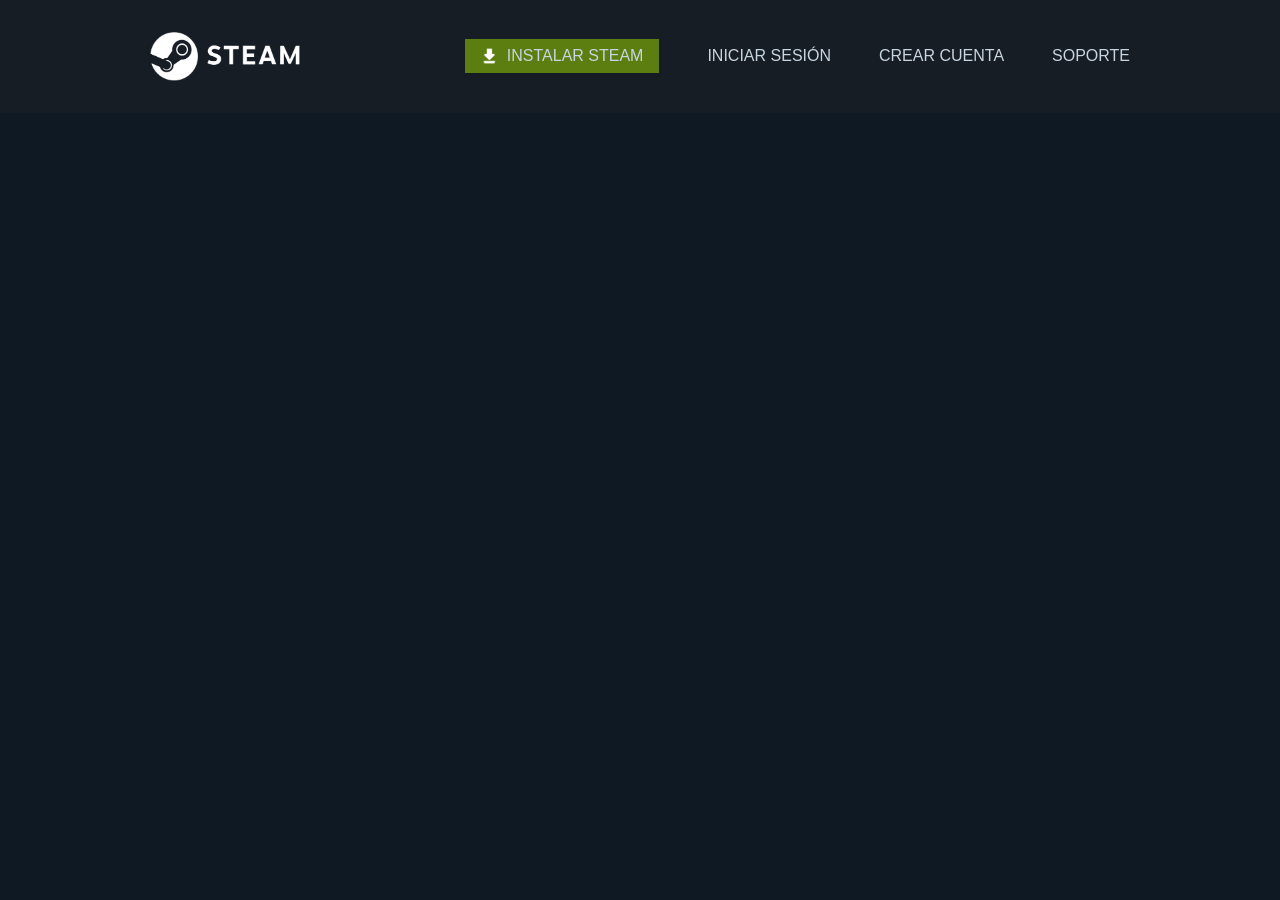
==== Steam/index.html @ 9e4dec43 "Add files via upload" ====
<!DOCTYPE html>
<html lang="en">
<head>
    <meta charset="UTF-8">
    <meta name="viewport" content="width=device-width, initial-scale=1.0">

    <title>Steam | Inicio</title>

    <meta name="description"
        content="Steam es el destino definitivo para jugar, debatir y crear juegos.">
    <meta name="keywords"
        content="steam, home, start, games, juegos, videojuegos, videogames, create, fun, plataform, entertainment">
    <meta name="author"
        content="Steam">
    <meta name="robots" content="index, follow">

    <meta property="og:title"
        content="Steam">
    <meta property="og:description"
        content="Steam es el destino definitivo para jugar, debatir y crear juegos.">
    <meta property="og:image"
        content="assets/images/Steam Banner 1.webp">
    <meta property="og:url"
        content="https://store.steampowered.com">
    <meta property="og:type"
        content="website">
    <meta property="og:site_name"
        content="Steam">

    <link rel="icon" href="assets/images/Steam Logo 1.webp"
        type="image/x-icon">

    <link rel="stylesheet" href="css/styles.css">

</head>
<body>
    <header class="header">

            <img class="header__logo" itemprop="image" 
            src="assets/images/Steam Logo 2.png"
            alt="Steam Logo Image">
        <nav class="header__nav">
            <ul class="header_list">

                <li class="header__item"">
                    <a class="header__link-box" href="download.html">
                        <img class="header__icon" itemprop="image" 
                        src="assets/images/Download White Icon 1.png"
                        alt="Download Icon">
                        INSTALAR STEAM
                    </a>
                </li>

                <li class="header__item"><a class="header__link" href="#sign-in">INICIAR SESIÓN</a></li>
                <li class="header__item"><a class="header__link" href="#sign-up">CREAR CUENTA</a></li>
                <li class="header__item"><a class="header__link" href="#support">SOPORTE</a></li>
            </ul>
        </nav>
    </header>
    <main class="main">

    </main> 
</body>
</html>
---- Steam/css/styles.css ----
/*================== BASE ==================*/
@import url(base/reset.css);
@import url(base/variables.css);

/*=============== COMPONENTS ===============*/
@import url(components/header.css);
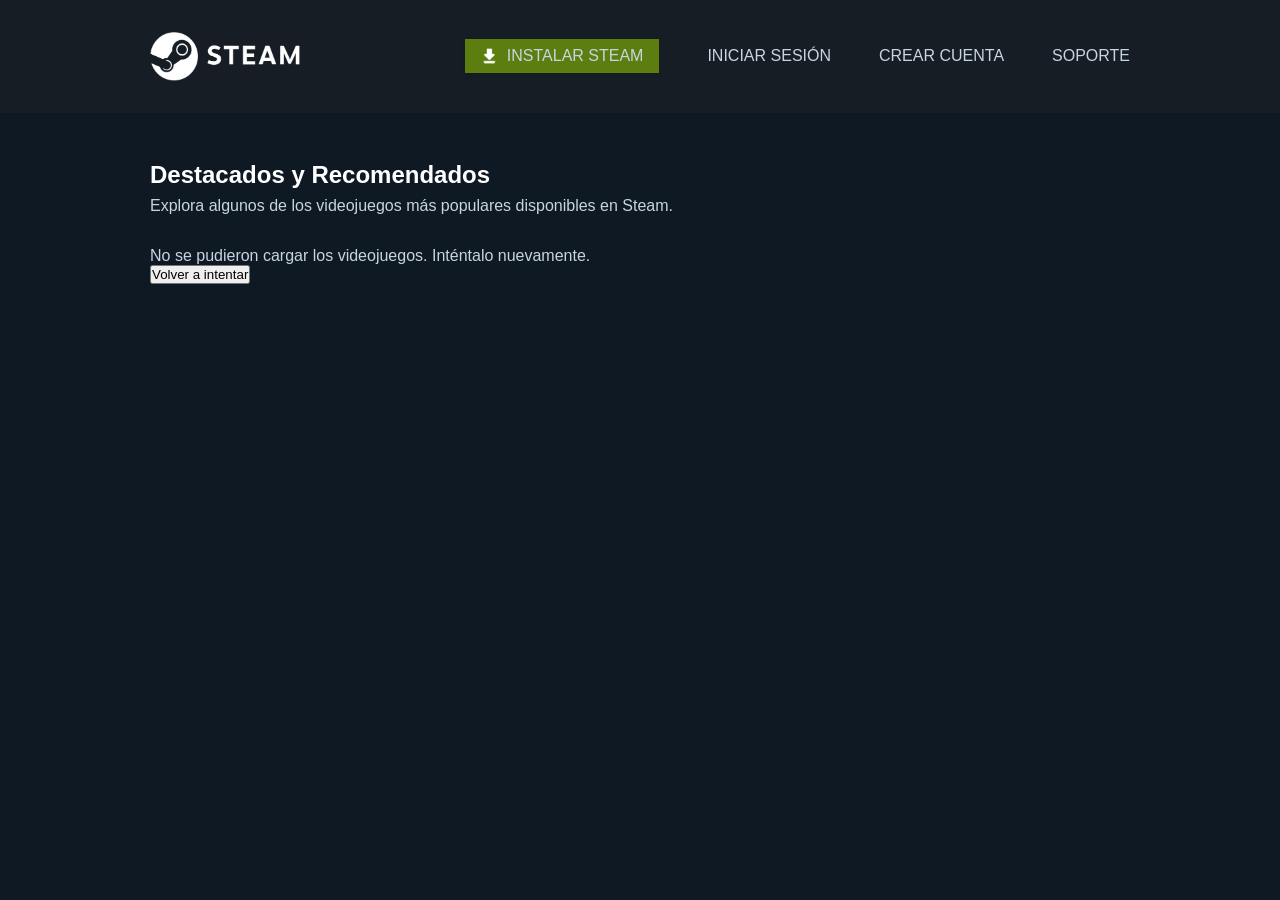
==== commit 16a19333: "2doCommit" ====
--- a/Steam/index.html
+++ b/Steam/index.html
@@ -31,6 +31,9 @@
         type="image/x-icon">
 
     <link rel="stylesheet" href="css/styles.css">
+    
+    <link rel="stylesheet" href="css/styles.css">
+    <script src="scripts/script.js" defer></script> <!-- I (lienas 35 y 36) -->
 
 </head>
 <body>
--- a/Steam/css/styles.css
+++ b/Steam/css/styles.css
@@ -4,3 +4,60 @@
 
 /*=============== COMPONENTS ===============*/
 @import url(components/header.css);
+
+
+
+
+/*================== ESTILOS DEL CATÁLOGO (JS) ==================*/ /* I */
+.store-catalog {
+    padding: var(--spacing-xxl) 150px;
+}
+
+#store-title {
+    color: var(--color-text);
+    margin-bottom: var(--spacing-small);
+}
+
+.store-catalog__description {
+    margin-bottom: var(--spacing-xl);
+}
+
+.games-grid {
+    display: grid;
+    grid-template-columns: repeat(auto-fill, minmax(280px, 1fr));
+    gap: var(--spacing-large);
+}
+
+.game-card {
+    background-color: var(--color-background-secondary);
+    border-radius: 4px;
+    overflow: hidden;
+    box-shadow: var(--shadow-small);
+    transition: transform var(--transition-medium), box-shadow var(--transition-medium);
+}
+
+.game-card:hover {
+    transform: translateY(-5px);
+    box-shadow: var(--shadow-hover);
+}
+
+.game-card__image {
+    width: 100%;
+    height: auto;
+    display: block;
+}
+
+.game-card__content {
+    padding: var(--spacing-medium);
+}
+
+.game-card__title {
+    color: var(--color-text);
+    font-size: var(--font-size-base);
+    margin-bottom: var(--spacing-small);
+}
+
+.game-card__price {
+    color: var(--color-text-secondary);
+    font-weight: bold;
+}
--- a/Steam/css/styles.css
+++ b/Steam/css/styles.css
@@ -4,3 +4,60 @@
 
 /*=============== COMPONENTS ===============*/
 @import url(components/header.css);
+
+
+
+
+/*================== ESTILOS DEL CATÁLOGO (JS) ==================*/ /* I */
+.store-catalog {
+    padding: var(--spacing-xxl) 150px;
+}
+
+#store-title {
+    color: var(--color-text);
+    margin-bottom: var(--spacing-small);
+}
+
+.store-catalog__description {
+    margin-bottom: var(--spacing-xl);
+}
+
+.games-grid {
+    display: grid;
+    grid-template-columns: repeat(auto-fill, minmax(280px, 1fr));
+    gap: var(--spacing-large);
+}
+
+.game-card {
+    background-color: var(--color-background-secondary);
+    border-radius: 4px;
+    overflow: hidden;
+    box-shadow: var(--shadow-small);
+    transition: transform var(--transition-medium), box-shadow var(--transition-medium);
+}
+
+.game-card:hover {
+    transform: translateY(-5px);
+    box-shadow: var(--shadow-hover);
+}
+
+.game-card__image {
+    width: 100%;
+    height: auto;
+    display: block;
+}
+
+.game-card__content {
+    padding: var(--spacing-medium);
+}
+
+.game-card__title {
+    color: var(--color-text);
+    font-size: var(--font-size-base);
+    margin-bottom: var(--spacing-small);
+}
+
+.game-card__price {
+    color: var(--color-text-secondary);
+    font-weight: bold;
+}
